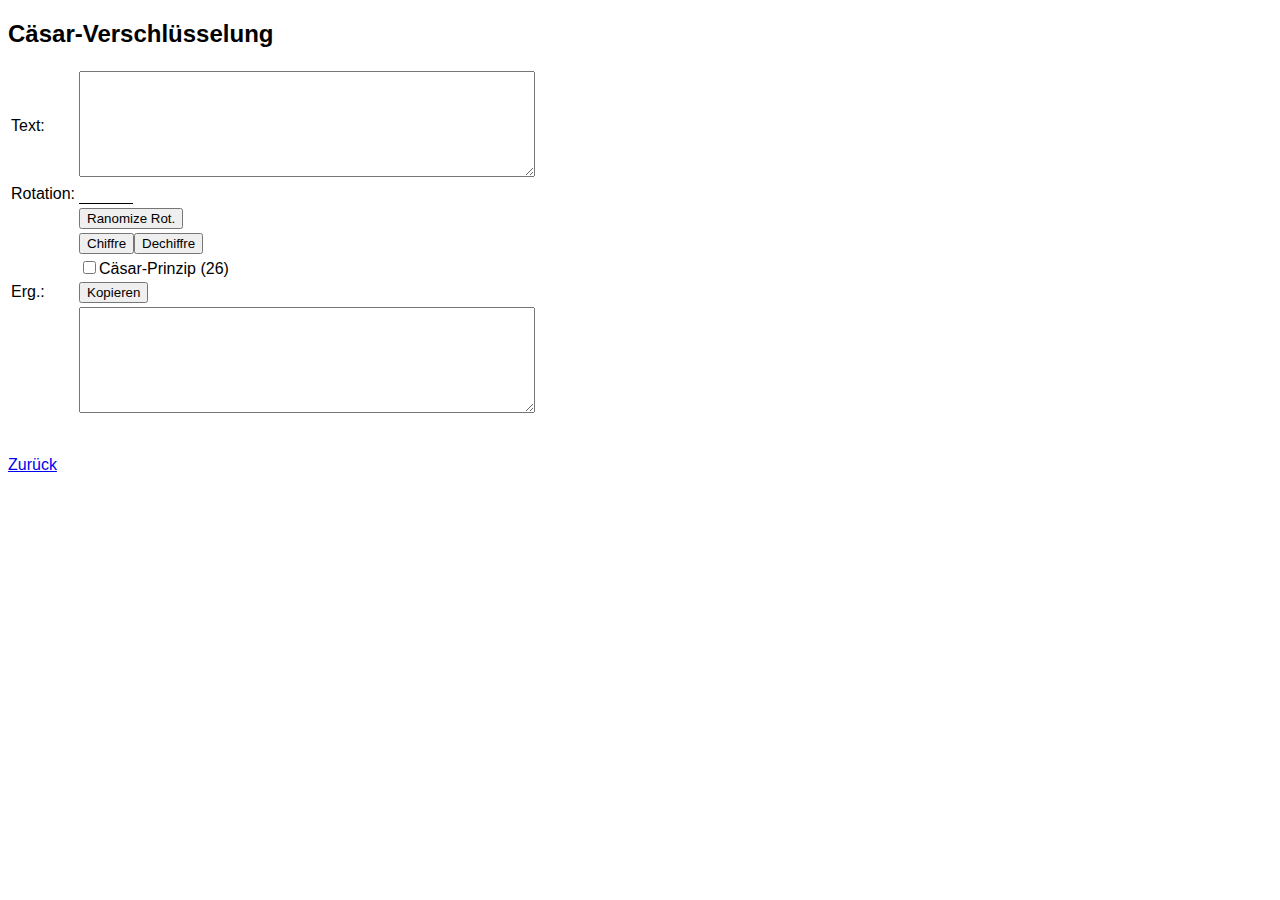
==== caesar.html @ 9ff69f49 "Cäsar, Link + Style" ====
<!doctype html>
<html>
<head>
	<link rel="stylesheet" href="styles.css">
	<title>C&auml;sar-Verschl&uuml;sselung</title>
	<script>
		function moduloNeg(zahl, mod) {
			if (zahl >= 0) {
				return zahl%mod;
			} else {
				while (zahl < 0) {
					zahl += mod;
				}
				return zahl;
			}
		}
		
		function chiffre(multiply) {
			var inText = document.getElementById("startText").value;
			var inKey = parseInt(document.getElementById("keyText").value);
			var outText = "";
			var isCaesar = false;
			if (document.getElementById("isCaesar").checked) {
				isCaesar = true;
			}
			if (isCaesar) {
				versch = (versch%26)+65;
			}
			for (var i = 0; i < inText.length; i++) {
				var asciiAlt = inText.charCodeAt(i);
				var asciiNeu = asciiAlt;
				var versch = inKey;
				if (isCaesar) {
					if (versch >= 65 && versch <= 90) {
						versch = versch-65;
					} else if (versch >= 97 && versch <= 122) {
						versch = versch - 97;
					}
					if (asciiAlt >= 65 && asciiAlt <= 90) {
						asciiNeu = moduloNeg(((asciiAlt-65)+(versch*multiply)),26)+65;
					} else if (asciiAlt >= 97 && asciiAlt <= 122) {
						asciiNeu = moduloNeg(((asciiAlt-97)+(versch*multiply)),26)+97;
					} else {
						asciiNeu = asciiAlt;
					}
				} else {
					asciiNeu = (asciiAlt + (versch*multiply));
					asciiNeu = moduloNeg(asciiNeu,256);
				}
				outText += String.fromCharCode(asciiNeu);
			}
			document.getElementById("erg").value = outText;
		}
		
		function keyGen() {
			var isCaesar = document.getElementById("isCaesar").checked;
			var maxRnd=256;
			var versch=0;
			if (isCaesar){
				maxRnd=26;
				versch=0;
			}
			document.getElementById("keyText").value=Math.round(Math.random()*maxRnd+versch);
		}
		
		function copyResult() {
			var ergElem = document.getElementById("erg");
			ergElem.focus();
			ergElem.select();
			if (document.execCommand('copy')) {			
				document.getElementById("copyState").innerText = "In Zwischenablage kopiert";
			} else {
				document.getElementById("copyState").innerText = "Konnte nicht kopieren";
			}
		}
	</script>
</head>
<body>
	<h2>C&auml;sar-Verschl&uuml;sselung</h2>
	<table><tbody>
	<tr><td>Text:</td><td><textarea id='startText'></textarea></td></tr>
	<tr><td>Rotation:</td><td><input type='number' id='keyText'></td></tr>
	<tr><td></td><td><button onclick='keyGen();'>Ranomize Rot.</button></td></tr>
	<tr><td></td><td><button onclick='chiffre(1);'>Chiffre</button><button onclick='chiffre(-1);'>Dechiffre</button></td></tr>
	<tr><td></td><td><input type='checkbox' id='isCaesar'><label for='isCaesar'>C&auml;sar-Prinzip (26)</label></td></tr>
	<tr><td>Erg.:</td><td><button onclick='copyResult()'>Kopieren</button> <span id='copyState'></span></td></tr>
	<tr><td></td><td><textarea id='erg' readonly></textarea></td></tr>
	</tbody></table>
	
	<br><br><a href="./">Zur&uuml;ck</a>
</body>
</html>
---- styles.css ----
body {
	font-family: sans-serif;
}

.formel {
	font-style: italic;
	font-family: "Cambria Math", serif;
}

input[type=number] {
	width: 50px;
    border: none;
    border-bottom: 0.7px black solid;
}

textarea {
	width: 450px;
	height: 100px;
}

#copyState {
	font-size: 8pt;
}
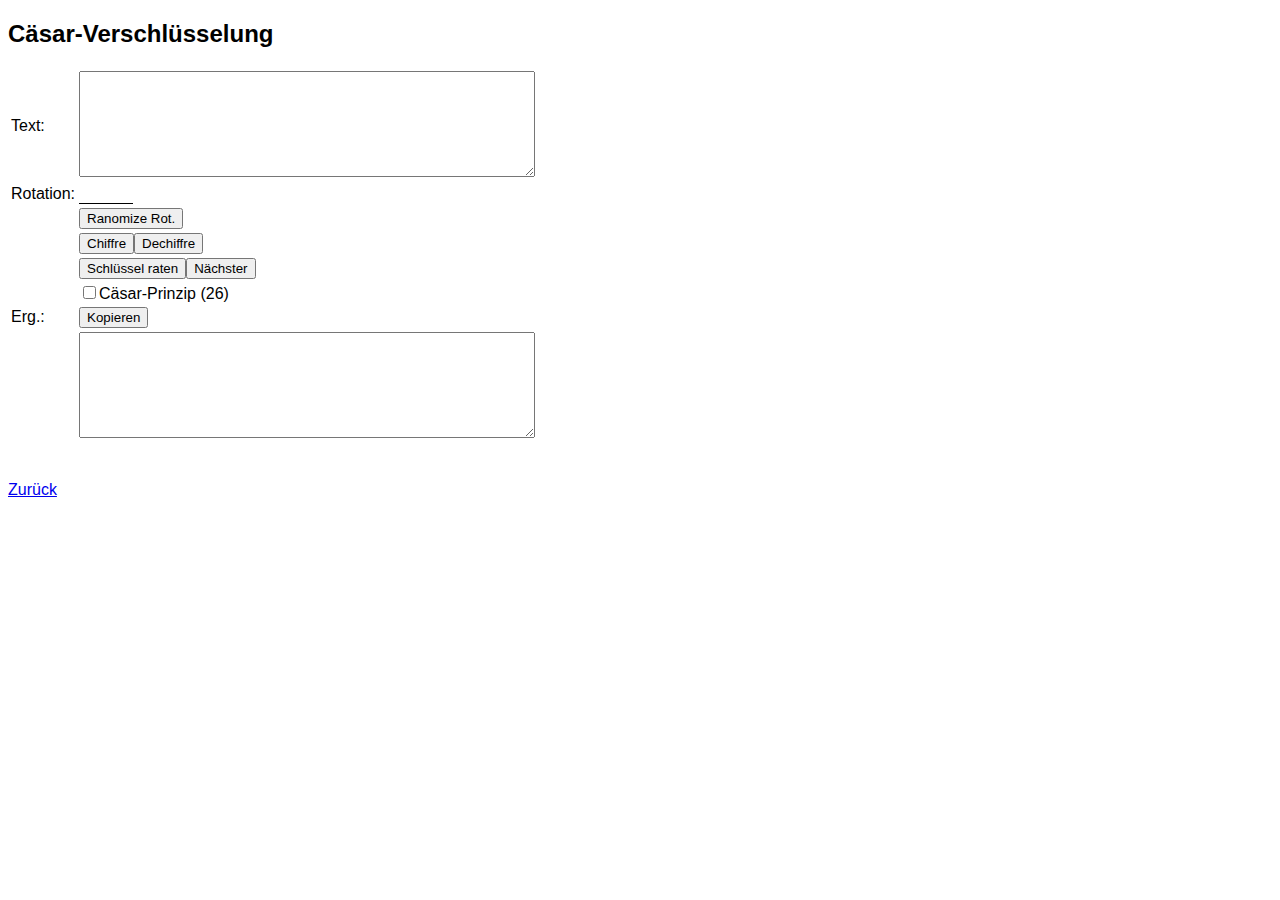
==== commit 36032ce8: "Cäsar guess Key" ====
--- a/caesar.html
+++ b/caesar.html
@@ -15,21 +15,25 @@
 			}
 		}
 		
-		function chiffre(multiply) {
+		function chiffreDom(multiply) {
 			var inText = document.getElementById("startText").value;
 			var inKey = parseInt(document.getElementById("keyText").value);
-			var outText = "";
 			var isCaesar = false;
 			if (document.getElementById("isCaesar").checked) {
 				isCaesar = true;
 			}
+			document.getElementById("erg").value = chiffre(inKey*multiply, inText, isCaesar);
+		}
+		
+		function chiffre(key, inText, isCaesar) {
+			var versch = key;
+			var outText = "";
 			if (isCaesar) {
 				versch = (versch%26)+65;
 			}
 			for (var i = 0; i < inText.length; i++) {
 				var asciiAlt = inText.charCodeAt(i);
 				var asciiNeu = asciiAlt;
-				var versch = inKey;
 				if (isCaesar) {
 					if (versch >= 65 && versch <= 90) {
 						versch = versch-65;
@@ -44,12 +48,12 @@
 						asciiNeu = asciiAlt;
 					}
 				} else {
-					asciiNeu = (asciiAlt + (versch*multiply));
+					asciiNeu = (asciiAlt + versch);
 					asciiNeu = moduloNeg(asciiNeu,256);
 				}
 				outText += String.fromCharCode(asciiNeu);
 			}
-			document.getElementById("erg").value = outText;
+			return outText;
 		}
 		
 		function keyGen() {
@@ -73,6 +77,65 @@
 				document.getElementById("copyState").innerText = "Konnte nicht kopieren";
 			}
 		}
+		
+		var words = ["die", "der", "und", "in", "zu", "den", "das", "nicht", "von", "sie", "ist", "des", "sich", "mit", "dem", "dass", "er", "es", "ein", "ich", "auf", "so", "eine", "auch", "als", "an", "nach", "wie", "im", "für"];
+		function rate(text) {
+			var textSmall = text.toLowerCase();
+			var score = 0;
+			for (var i = 0; i < textSmall.length; i++) {
+				var ascii = textSmall.charCodeAt(i);
+				if ((ascii >= 65 && ascii <= 90) || (ascii >= 97 && ascii <= 122) || ascii == 32) {
+					score++;
+				}
+			}
+			for (var i = 0; i < words.length; i++) {
+				if (textSmall.indexOf(words[i]) >= 0) {
+					score += words[i].length*Math.round(textSmall.length/5);
+				}
+			}
+			return score;
+		}
+		
+		var usedKeys = [];
+		function guessKey(clearList) {
+			if (clearList) {
+				usedKeys = [];
+			}
+			var max = 256;
+			var min = 0;
+			var inText = document.getElementById("startText").value;
+			var isCaesar = false;
+			if (document.getElementById("isCaesar").checked) {
+				isCaesar = true;
+				max = 65+26;
+				min = 65;
+			}
+			var maxRating = 0;
+			var maxText = "";
+			var maxIndex = 0;
+			for (var i = min; i < max; i++) {
+				if (!usedKeys.includes(i)) {
+					var text = chiffre(-i, inText, isCaesar);
+					var rating = rate(text);
+					if (rating > maxRating) {
+						maxRating = rating;
+						maxText = text;
+						maxIndex = i;
+					}
+				}
+			}
+			if (isCaesar) {
+				document.getElementById("keyText").value = maxIndex;
+			} else {
+				document.getElementById("keyText").value = maxIndex-min;
+			}
+			document.getElementById("erg").value = maxText;
+			document.getElementById("guessScore").innerText = "Bewertung: " + maxRating;
+			var exclude = parseInt(document.getElementById("keyText").value);
+			if (isFinite(exclude)) {
+				usedKeys.push(exclude);
+			}
+		}
 	</script>
 </head>
 <body>
@@ -81,9 +144,10 @@
 	<tr><td>Text:</td><td><textarea id='startText'></textarea></td></tr>
 	<tr><td>Rotation:</td><td><input type='number' id='keyText'></td></tr>
 	<tr><td></td><td><button onclick='keyGen();'>Ranomize Rot.</button></td></tr>
-	<tr><td></td><td><button onclick='chiffre(1);'>Chiffre</button><button onclick='chiffre(-1);'>Dechiffre</button></td></tr>
+	<tr><td></td><td><button onclick='chiffreDom(1);'>Chiffre</button><button onclick='chiffreDom(-1);'>Dechiffre</button></td></tr>
+	<tr><td></td><td><button onclick='guessKey(true);'>Schl&uuml;ssel raten</button><button onclick='guessKey(false);'>N&auml;chster</button>&nbsp;<span id="guessScore"></span></td></tr>
 	<tr><td></td><td><input type='checkbox' id='isCaesar'><label for='isCaesar'>C&auml;sar-Prinzip (26)</label></td></tr>
-	<tr><td>Erg.:</td><td><button onclick='copyResult()'>Kopieren</button> <span id='copyState'></span></td></tr>
+	<tr><td>Erg.:</td><td><button onclick='copyResult()'>Kopieren</button>&nbsp;<span id='copyState'></span></td></tr>
 	<tr><td></td><td><textarea id='erg' readonly></textarea></td></tr>
 	</tbody></table>
 	
